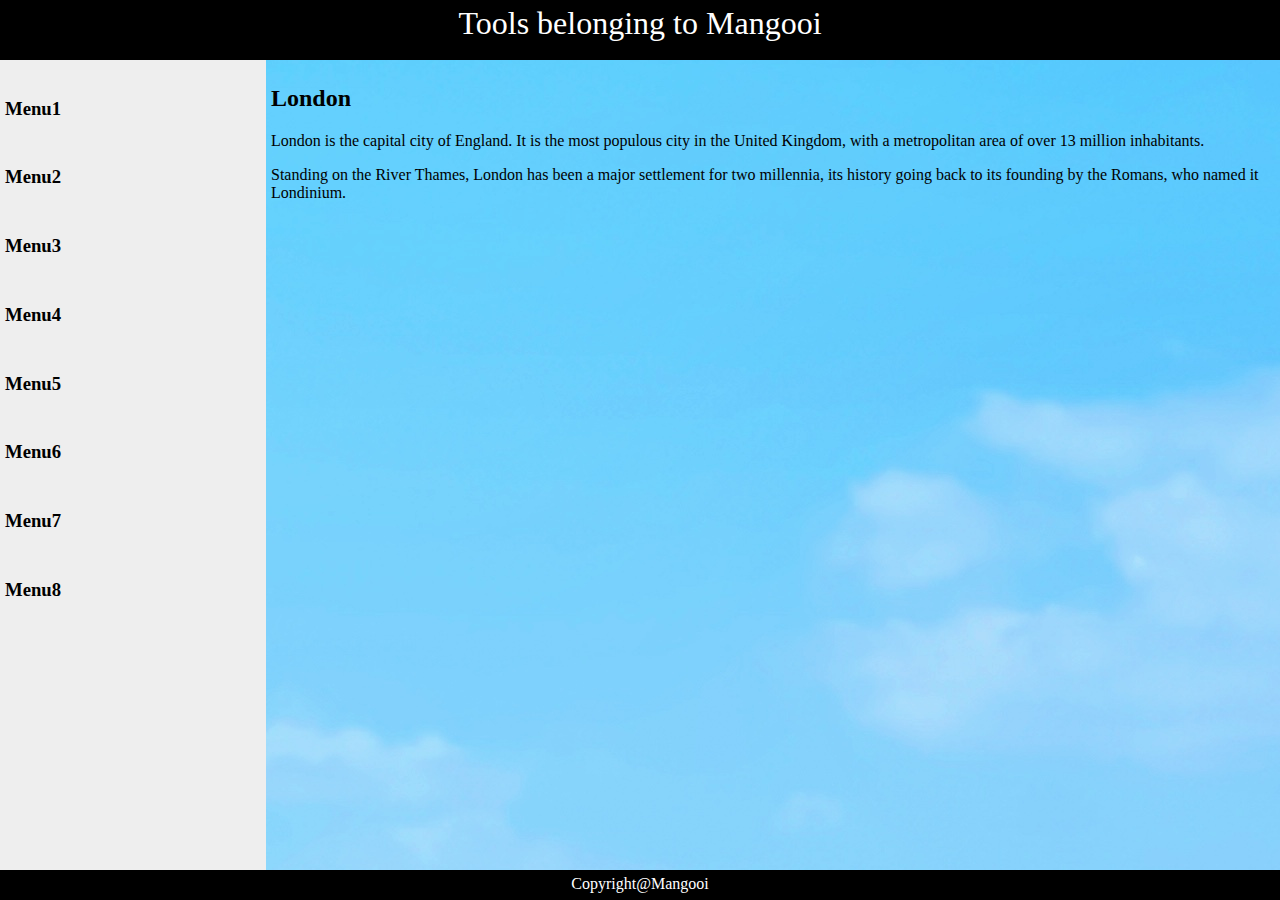
==== src/main/resources/pages/index.html @ bc4aa047 "update by mangooi" ====
<!DOCTYPE html>
<html lang="en">
<head>
    <meta charset="UTF-8">
    <title>Tools belonging to Mangooi</title>
    <style>
        .header {
            background-color: black;
            color: white;
            text-align: center;
            padding: 5px;
            height: 50px;
            font-size: 2em;
        }

        .nav {
            line-height: 50px;
            background-color: #eeeeee;
            height: calc(100% - 70px);
            width: 20%;
            float: left;
            padding: 5px;
            overflow-y: auto;
        }

        .section {
            width: calc(80% - 20px);
            height: calc(100% - 70px);
            float: left;
            padding: 5px;
            overflow-y: auto;
        }

        .footer {
            position: absolute;
            top: calc(100% - 30px);
            left: 0;
            color: white;
            text-align: center;
            height: 20px;
            width: 100%;
            padding-top: 5px;
            padding-bottom: 5px;
            padding-left: 0;
            background-color: black;
        }
        .baseBody{
            position: absolute;
            top: 0;
            right: 0;
            left: 0;
            height: calc(100% - 30px);
            width: calc(100%);
        }
    </style>

    <script>
        function loadNav(obj) {
            var temp = [1,2,3,4,5,6,7,8];
            console.log("hello");
            temp.forEach(function (value) {
                var menu = document.createElement('h3');
                var text = document.createTextNode('Menu'+value);
                menu.appendChild(text);
                obj.appendChild(menu);
                console.log(value);
            })
        }
    </script>
</head>

<body background="../photo/sea.jpg" onload="loadNav(document.getElementById('nav'))">
<div class="baseBody">
    <div id="header" class="header">Tools belonging to Mangooi</div>

    <div id="nav" class="nav"></div>

    <div id="section" class="section">
        <h2>London</h2>
        <p>
            London is the capital city of England. It is the most populous city in the United Kingdom,
            with a metropolitan area of over 13 million inhabitants.
        </p>
        <p>
            Standing on the River Thames, London has been a major settlement for two millennia,
            its history going back to its founding by the Romans, who named it Londinium.
        </p>
    </div>
</div>
<div id="footer" class="footer">
    Copyright@Mangooi
</div>

</body>
</html>
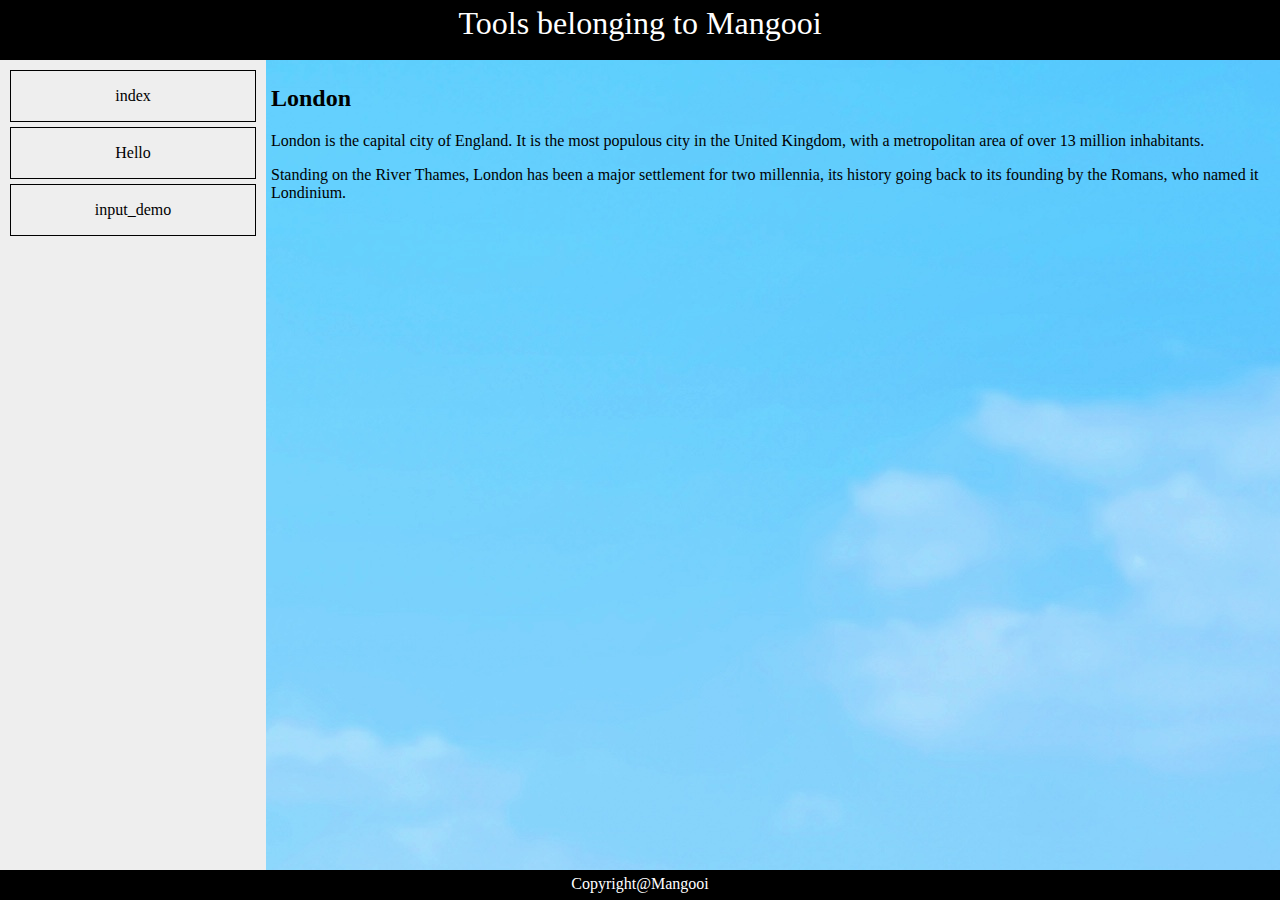
==== commit b62fbeb3: "update by mangooi" ====
--- a/src/main/resources/pages/index.html
+++ b/src/main/resources/pages/index.html
@@ -52,20 +52,46 @@
             height: calc(100% - 30px);
             width: calc(100%);
         }
+        .menu{
+            border: 1px ridge #000;
+            text-align: center;
+            margin: 5px;
+
+        }
     </style>
 
     <script>
         function loadNav(obj) {
-            var temp = [1,2,3,4,5,6,7,8];
-            console.log("hello");
+            var temp = ['index',
+                'Hello',
+                'input_demo'
+            ];
             temp.forEach(function (value) {
-                var menu = document.createElement('h3');
-                var text = document.createTextNode('Menu'+value);
-                menu.appendChild(text);
-                obj.appendChild(menu);
+                var text1 = '<div class="menu" onclick="sectionLoad(';
+                var text2 = "'";
+                var text3 = value;
+                var text4 = ')">'+value+'</div>';
+                var text = text1 + text2 + text3 + text2 + text4;
+                console.log(text);
+                obj.innerHTML += text;
                 console.log(value);
             })
         }
+        function sectionLoad(name) {
+            if (name === "index"){
+                goHome();
+                return;
+            }
+            // By Mapping
+            var temp = '<object type="text/html" data="';
+            temp += name;
+            temp += '.html" width="100%" height="100%"></object>';
+            document.getElementById('section').innerHTML = temp;
+        }
+        function goHome() {
+            window.location.href = 'index.html';
+        }
+
     </script>
 </head>
 
@@ -85,6 +111,7 @@
             Standing on the River Thames, London has been a major settlement for two millennia,
             its history going back to its founding by the Romans, who named it Londinium.
         </p>
+
     </div>
 </div>
 <div id="footer" class="footer">
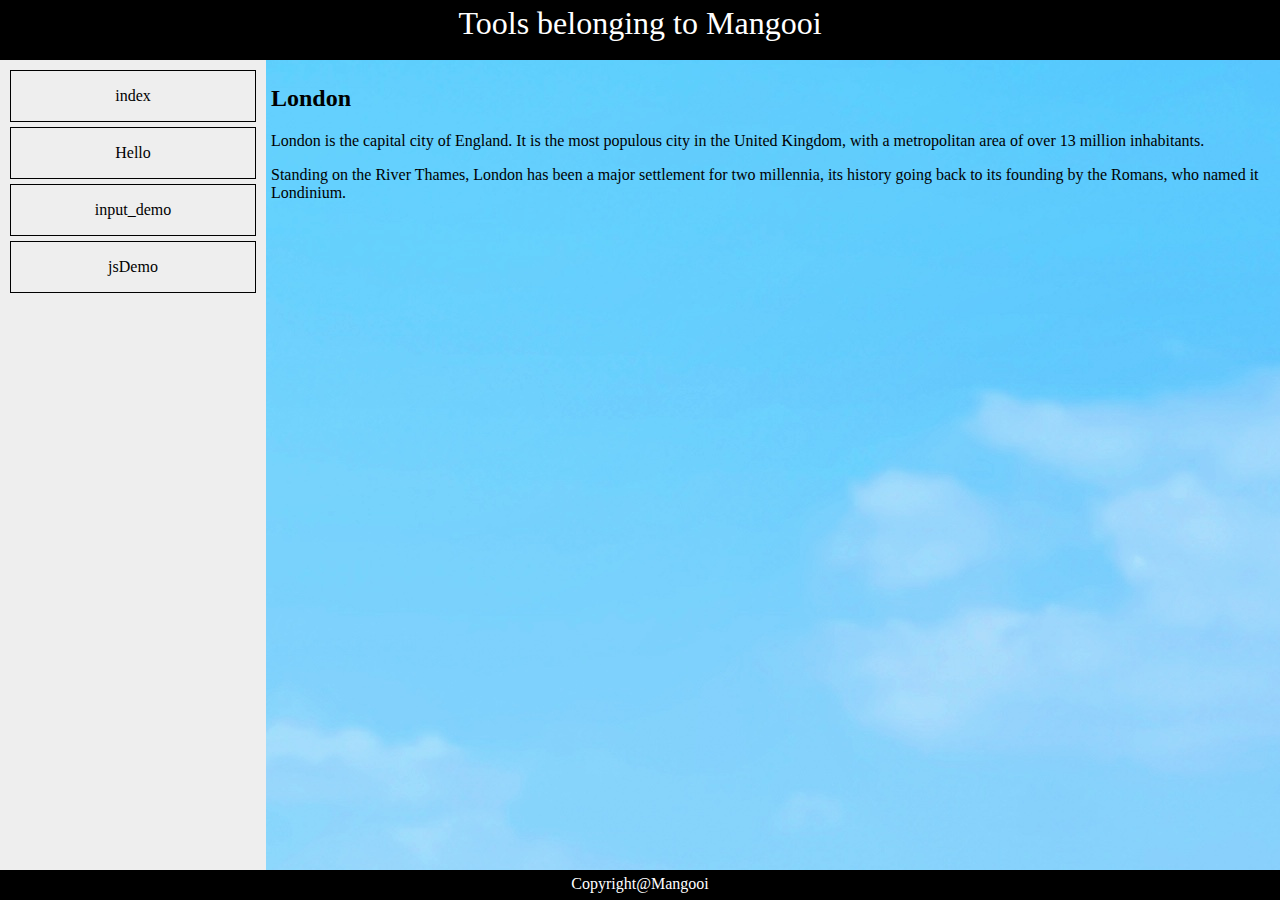
==== commit a4a9f696: "update by mangooi" ====
--- a/src/main/resources/pages/index.html
+++ b/src/main/resources/pages/index.html
@@ -3,101 +3,14 @@
 <head>
     <meta charset="UTF-8">
     <title>Tools belonging to Mangooi</title>
-    <style>
-        .header {
-            background-color: black;
-            color: white;
-            text-align: center;
-            padding: 5px;
-            height: 50px;
-            font-size: 2em;
-        }
+    <link rel="stylesheet" type = text/css href = ../css/common.css>
+    <script src = "../js/common.js"></script>
 
-        .nav {
-            line-height: 50px;
-            background-color: #eeeeee;
-            height: calc(100% - 70px);
-            width: 20%;
-            float: left;
-            padding: 5px;
-            overflow-y: auto;
-        }
-
-        .section {
-            width: calc(80% - 20px);
-            height: calc(100% - 70px);
-            float: left;
-            padding: 5px;
-            overflow-y: auto;
-        }
-
-        .footer {
-            position: absolute;
-            top: calc(100% - 30px);
-            left: 0;
-            color: white;
-            text-align: center;
-            height: 20px;
-            width: 100%;
-            padding-top: 5px;
-            padding-bottom: 5px;
-            padding-left: 0;
-            background-color: black;
-        }
-        .baseBody{
-            position: absolute;
-            top: 0;
-            right: 0;
-            left: 0;
-            height: calc(100% - 30px);
-            width: calc(100%);
-        }
-        .menu{
-            border: 1px ridge #000;
-            text-align: center;
-            margin: 5px;
-
-        }
-    </style>
-
-    <script>
-        function loadNav(obj) {
-            var temp = ['index',
-                'Hello',
-                'input_demo'
-            ];
-            temp.forEach(function (value) {
-                var text1 = '<div class="menu" onclick="sectionLoad(';
-                var text2 = "'";
-                var text3 = value;
-                var text4 = ')">'+value+'</div>';
-                var text = text1 + text2 + text3 + text2 + text4;
-                console.log(text);
-                obj.innerHTML += text;
-                console.log(value);
-            })
-        }
-        function sectionLoad(name) {
-            if (name === "index"){
-                goHome();
-                return;
-            }
-            // By Mapping
-            var temp = '<object type="text/html" data="';
-            temp += name;
-            temp += '.html" width="100%" height="100%"></object>';
-            document.getElementById('section').innerHTML = temp;
-        }
-        function goHome() {
-            window.location.href = 'index.html';
-        }
-
-    </script>
 </head>
 
 <body background="../photo/sea.jpg" onload="loadNav(document.getElementById('nav'))">
 <div class="baseBody">
-    <div id="header" class="header">Tools belonging to Mangooi</div>
+    <div id="header" class="header" onclick="test()">Tools belonging to Mangooi</div>
 
     <div id="nav" class="nav"></div>
 
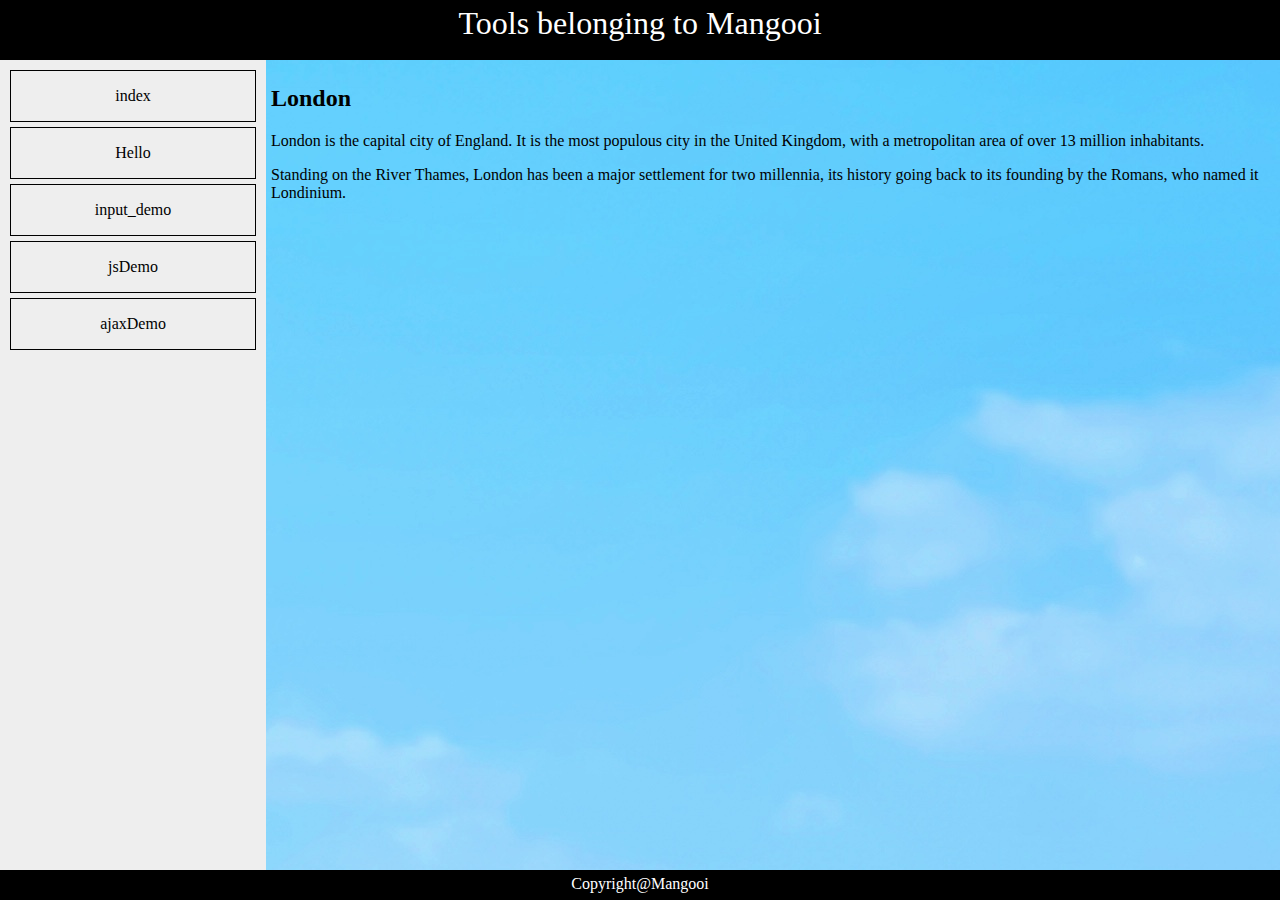
==== commit 32cb46e9: "update by mangooi" ====
--- a/src/main/resources/pages/index.html
+++ b/src/main/resources/pages/index.html
@@ -4,6 +4,7 @@
     <meta charset="UTF-8">
     <title>Tools belonging to Mangooi</title>
     <link rel="stylesheet" type = text/css href = ../css/common.css>
+    <script src = "../js/jquery-3.4.1.js"></script>
     <script src = "../js/common.js"></script>
 
 </head>
